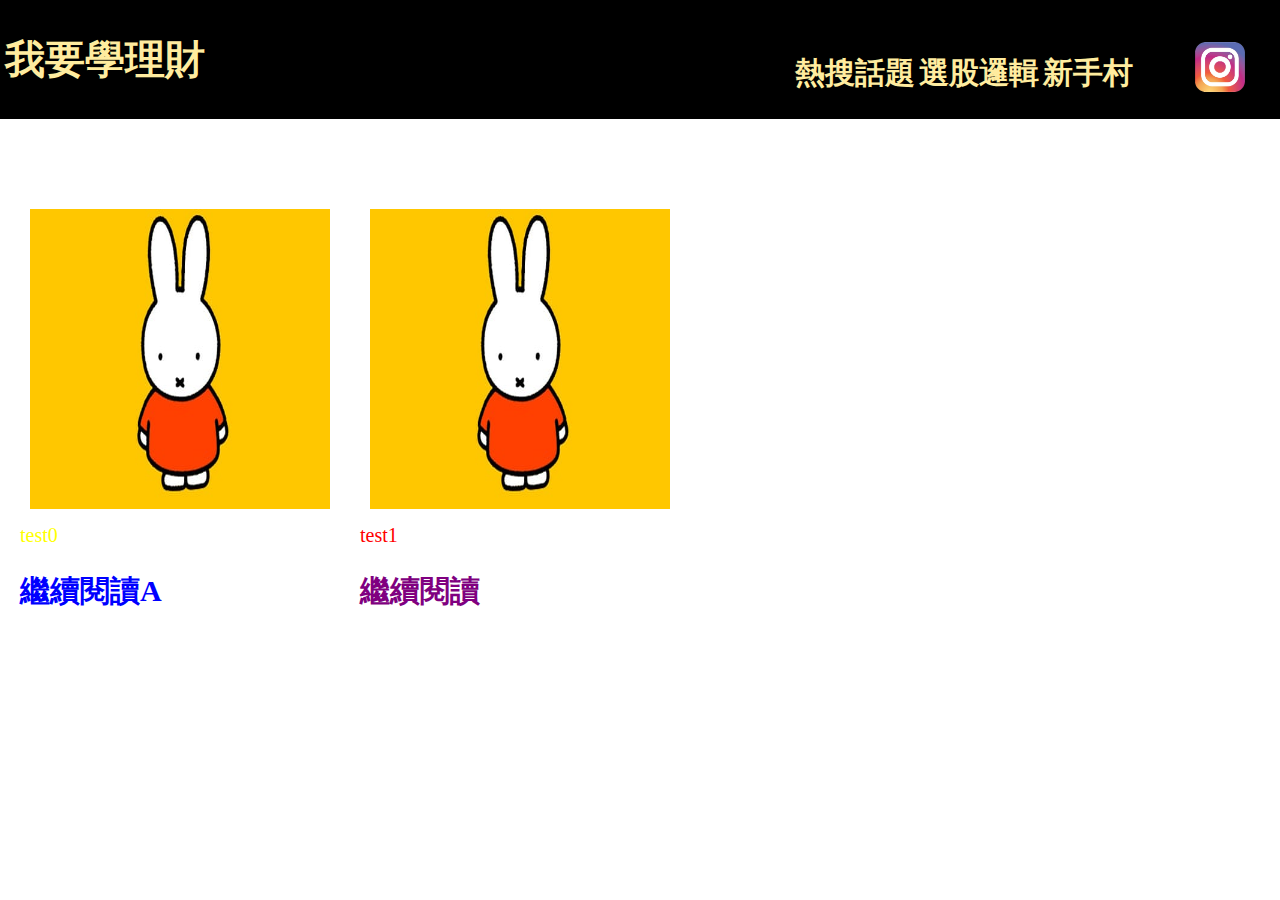
==== newtw.html @ bf7216ee "Update newtw.html" ====
<!doctype html>
<html>
  <head>
    <meta charset="utf-8">
    <title>我要學理財</title>
    <link href="CSS/dropdownmenu.css" rel="stylesheet" type="text/css">
    <link href="CSS/style.css" rel="stylesheet" type="text/css">
  
   <body>
     <header>
       <h1><B><a href="index.html">我要學理財</a></B>
       <div id="p1">
         <img src="5BC6D3AE-4FA7-4454-8726-23AC9A80FDB8.png" style="height: 50px;padding: 10px; margin: 0px 20px;">
       </div>
       <ul class="dropdownmenu">
         <li><a>新手村</a>
           <ul>
             <li><a href="newtw.html">台股</a></li>
             <li><a href="#">美股</a></li>
           </ul>
         </li>
         <li><a>選股邏輯</a>
            <ul>
             <li><a href="#">台股</a></li>
             <li><a href="#">美股</a></li>
           </ul>
         </li>
         <li><a href="#">熱搜話題</a>
         </li>
       </ul>
       </h1>
     </header>
     <main>
       <article>
        <img src="3EF0BFA8-2DF9-4266-9879-0D8D3FFDDDC3.jpeg" style="height: 300px; width: 300px; margin: 0px; padding: 10px; ">
        <p1>test0</p1> 
        <h2><a href="index.html" style="color:blue;">繼續閱讀A</a></h2>
       </article>
       <article>
        <img src="3EF0BFA8-2DF9-4266-9879-0D8D3FFDDDC3.jpeg" style="height: 300px; width: 300px; margin: 0px; padding: 10px; ">
        <p2>test1</p2> 
        <h2><a href="index.html" style="color:purple;">繼續閱讀</a></h2>
       </article>
     </main>
   </body>
  </head>
</html>
---- CSS/dropdownmenu.css ----
ul { /* 取消ul預設的內縮及樣式 */
        margin: 0;
        padding: 0;
        list-style: none;
        float: right
    }

    ul.dropdownmenu {
        display: inline-block;
        font-family: monospace;
    }

    ul.dropdownmenu li {
        position: relative;
        white-space: nowrap;
        width: 120px;
        font-size: 30px;
        padding: 1.5px 2px;
    }

    ul.dropdownmenu > li:last-child {
        border-left: none;
    }

    ul.dropdownmenu > li {
        float: right; /* 只有第一層是靠右對齊*/
    }

     ul.dropdownmenu a {
        display: block;
        text-decoration: none;
        line-height: 40px;
        color: #ffec9f;
        text-align: left;
        padding: 20px 0px;
    }
    ul.dropdownmenu a:hover { /* 滑鼠滑入按鈕變色*/
        color: #00bcd4;
    }
    ul.dropdownmenu li:hover > a { /* 滑鼠移入次選單上層按鈕保持變色*/
        color: #00bcd4;
    }
    ul.dropdownmenu ul {
        border: #ccc 1px solid;
        position: absolute;
        z-index: 99;
        left: -1px;
        top: 100%;
       min-width: 120px;
/*隱藏次選單*/
        right: 99999px;
        opacity: 0;
        transition: opacity 0.3s;
        background-color:black;
    }

    ul.dropdownmenu ul li {
        border-bottom: #ccc 1px solid;
    }

    ul.dropdownmenu ul li:last-child {
        border-bottom: none;
    }
    ul.dropdownmenu li:hover > ul { /* 滑鼠滑入展開次選單*/
        opacity: 1;
        -webkit-transition: opacity 0.3s;
        transition: opacity 0.3s;
        right: -1px;
        border-left: 5px;
    }
---- CSS/style.css ----
body {
        background: #FFFFFF;
        margin: 0;
      }
      header{
        background-color: black;
        font-family: fantasy;
        font-size: 20px;
        padding: 5px;
      }
      main{
        background: #FFFFFF;
        margin: 0;
      }
      a{
        color:#ffec9f;
        text-align: left;
        text-decoration:none;
      }
      #p1{
        float: right;
      }
      article{
        height: 300px;
        margin: 80px 20px 20px;
        max-width: 300px;
        font-family: cursive;
        font-size: 20px;
        float: left;
        text-align: left;
      }
      p1{
        color:yellow;
      }
      p2{
        color:red;
      }
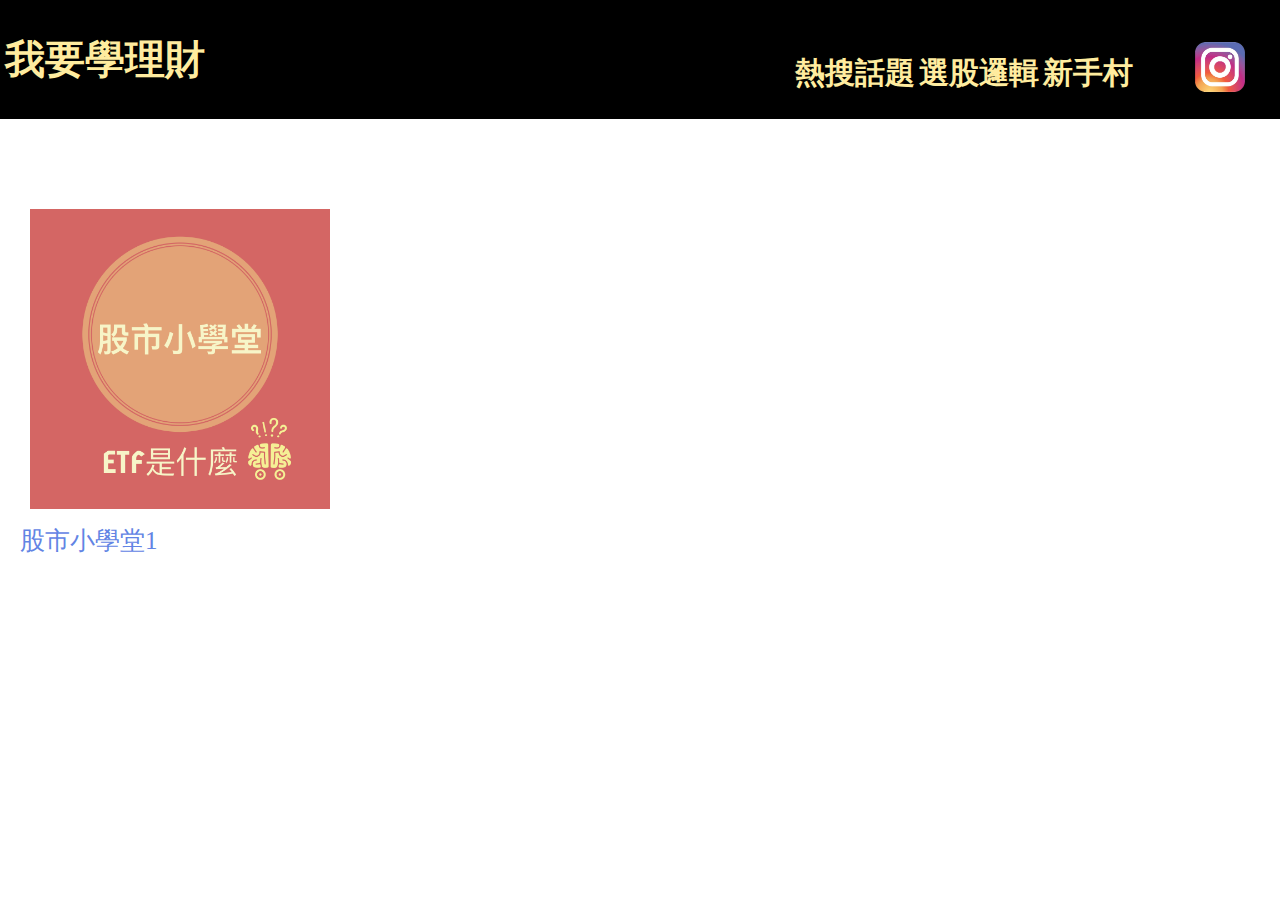
==== commit fc9fb005: "Update newtw.html" ====
--- a/newtw.html
+++ b/newtw.html
@@ -16,13 +16,13 @@
          <li><a>新手村</a>
            <ul>
              <li><a href="newtw.html">台股</a></li>
-             <li><a href="#">美股</a></li>
+             <li><a href="newus.html">美股</a></li>
            </ul>
          </li>
          <li><a>選股邏輯</a>
             <ul>
-             <li><a href="#">台股</a></li>
-             <li><a href="#">美股</a></li>
+             <li><a href="opttw.html">台股</a></li>
+             <li><a href="optus.html">美股</a></li>
            </ul>
          </li>
          <li><a href="#">熱搜話題</a>
@@ -32,14 +32,8 @@
      </header>
      <main>
        <article>
-        <img src="3EF0BFA8-2DF9-4266-9879-0D8D3FFDDDC3.jpeg" style="height: 300px; width: 300px; margin: 0px; padding: 10px; ">
-        <p1>test0</p1> 
-        <h2><a href="index.html" style="color:blue;">繼續閱讀A</a></h2>
-       </article>
-       <article>
-        <img src="3EF0BFA8-2DF9-4266-9879-0D8D3FFDDDC3.jpeg" style="height: 300px; width: 300px; margin: 0px; padding: 10px; ">
-        <p2>test1</p2> 
-        <h2><a href="index.html" style="color:purple;">繼續閱讀</a></h2>
+        <img src="img/newtw/1.png" style="height: 300px; width: 300px; margin: 0px; padding: 10px; ">
+        <p1><a href="indexnewtw_article/1.html" style="color:#6284e4;">股市小學堂1</a></p1> 
        </article>
      </main>
    </body>
--- a/CSS/style.css
+++ b/CSS/style.css
@@ -30,8 +30,9 @@
         text-align: left;
       }
       p1{
-        color:yellow;
+        color:#e26278;
+        font-size:25px;
       }
-      p2{
-        color:red;
+     .mySlides {
+      display:none;
       }
